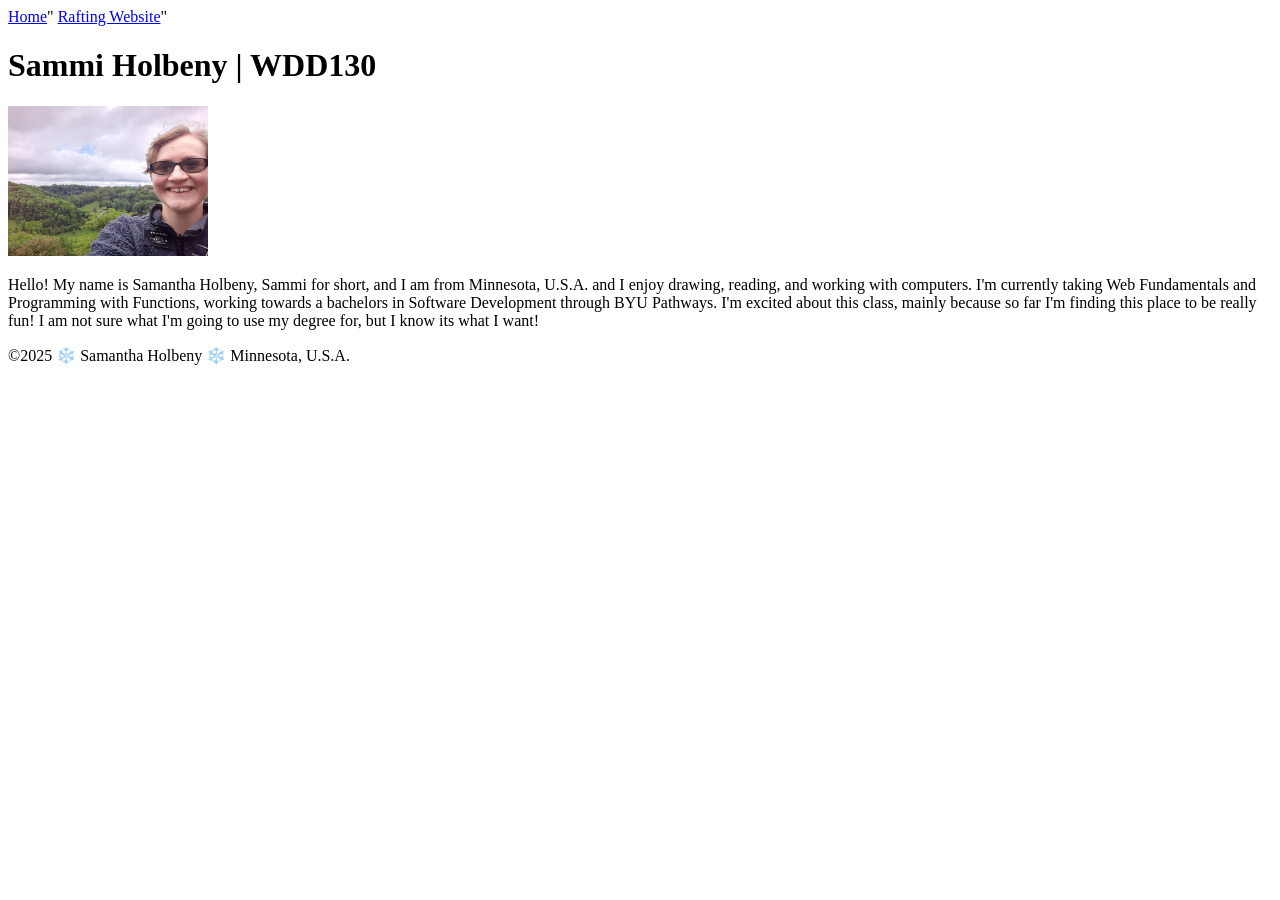
==== index.html @ cb3dff96 "updated" ====
<!DOCTYPE html>
<html lang="en">

<head>
    <meta charset="UTF-8">
    <meta name="viewport" content="width=device-width, initial-scale=1.0">
    <title>Samantha Holbeny | WDD130</title>
</head>

<body>
    <header>
        <nav>
            <a href="#">Home</a>"
            <a href="wwr/">Rafting Website</a>"
        </nav>
    </header>
    <main>
        <h1>Sammi Holbeny | WDD130</h1>
        <img src="images/profile.jpg" alt="Hello, my name is Sammi Holbeny" width="200">
        <p>Hello! My name is Samantha Holbeny, Sammi for short, and I am from Minnesota, U.S.A. and
            I enjoy drawing, reading, and working with computers. I'm currently taking Web
            Fundamentals and Programming with Functions, working towards a bachelors in Software
            Development through BYU Pathways. I'm excited about this class, mainly because so far
            I'm
            finding this place to be really fun! I am not sure what I'm going to use my degree for,
            but
            I know its what I want!
        </p>
    </main>
    <footer>
        <p>©2025 ❄️ Samantha Holbeny ❄️ Minnesota, U.S.A.</p>
    </footer>
</body>

</html>
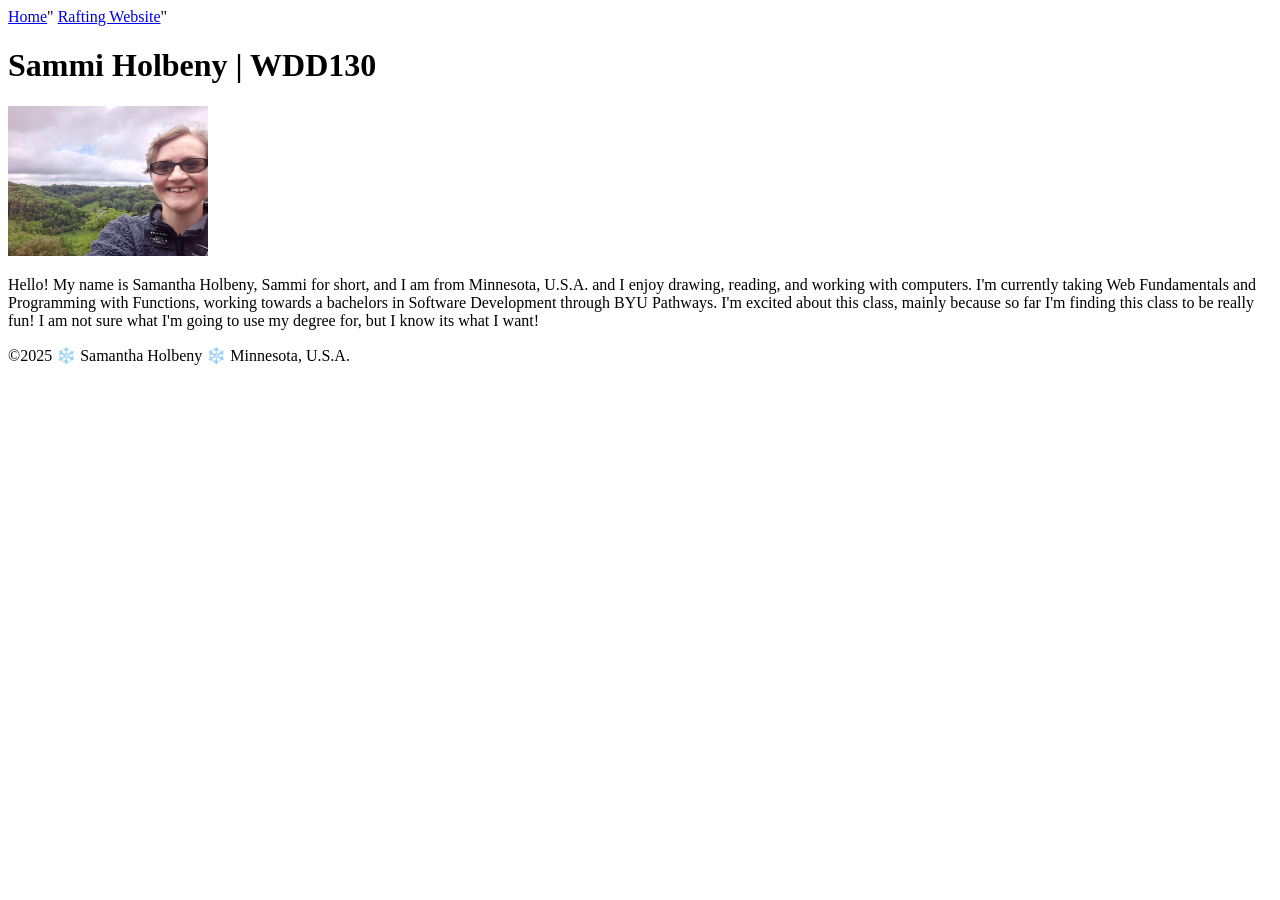
==== commit 46295040: "spelling" ====
--- a/index.html
+++ b/index.html
@@ -21,9 +21,8 @@
             I enjoy drawing, reading, and working with computers. I'm currently taking Web
             Fundamentals and Programming with Functions, working towards a bachelors in Software
             Development through BYU Pathways. I'm excited about this class, mainly because so far
-            I'm
-            finding this place to be really fun! I am not sure what I'm going to use my degree for,
-            but
+            I'm finding this class to be really fun! I am not sure what I'm going to use my degree
+            for, but
             I know its what I want!
         </p>
     </main>
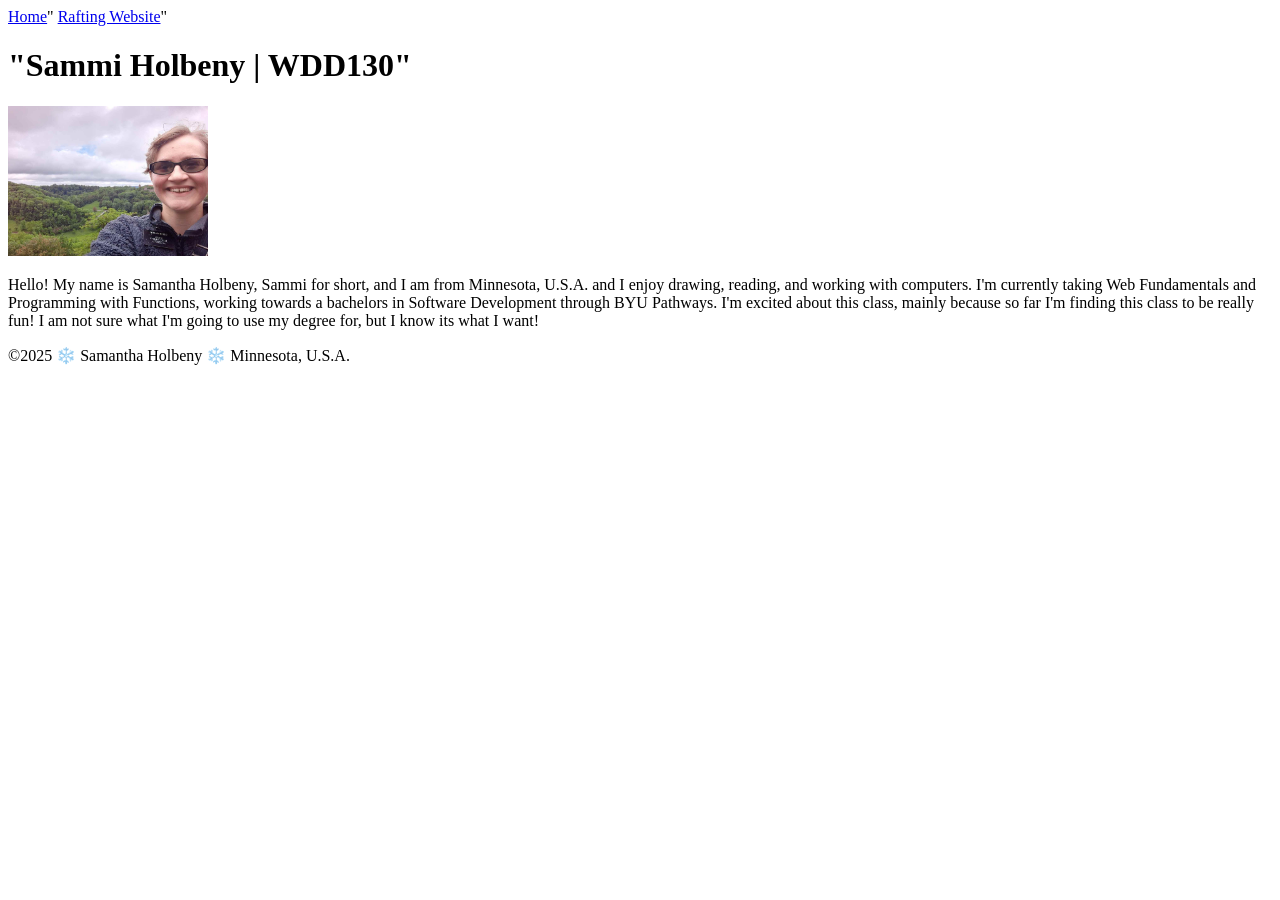
==== commit 184a9963: "updated2" ====
--- a/index.html
+++ b/index.html
@@ -4,7 +4,7 @@
 <head>
     <meta charset="UTF-8">
     <meta name="viewport" content="width=device-width, initial-scale=1.0">
-    <title>Samantha Holbeny | WDD130</title>
+    <title>"Samantha Holbeny | WDD130"</title>
 </head>
 
 <body>
@@ -15,7 +15,7 @@
         </nav>
     </header>
     <main>
-        <h1>Sammi Holbeny | WDD130</h1>
+        <h1>"Sammi Holbeny | WDD130"</h1>
         <img src="images/profile.jpg" alt="Hello, my name is Sammi Holbeny" width="200">
         <p>Hello! My name is Samantha Holbeny, Sammi for short, and I am from Minnesota, U.S.A. and
             I enjoy drawing, reading, and working with computers. I'm currently taking Web
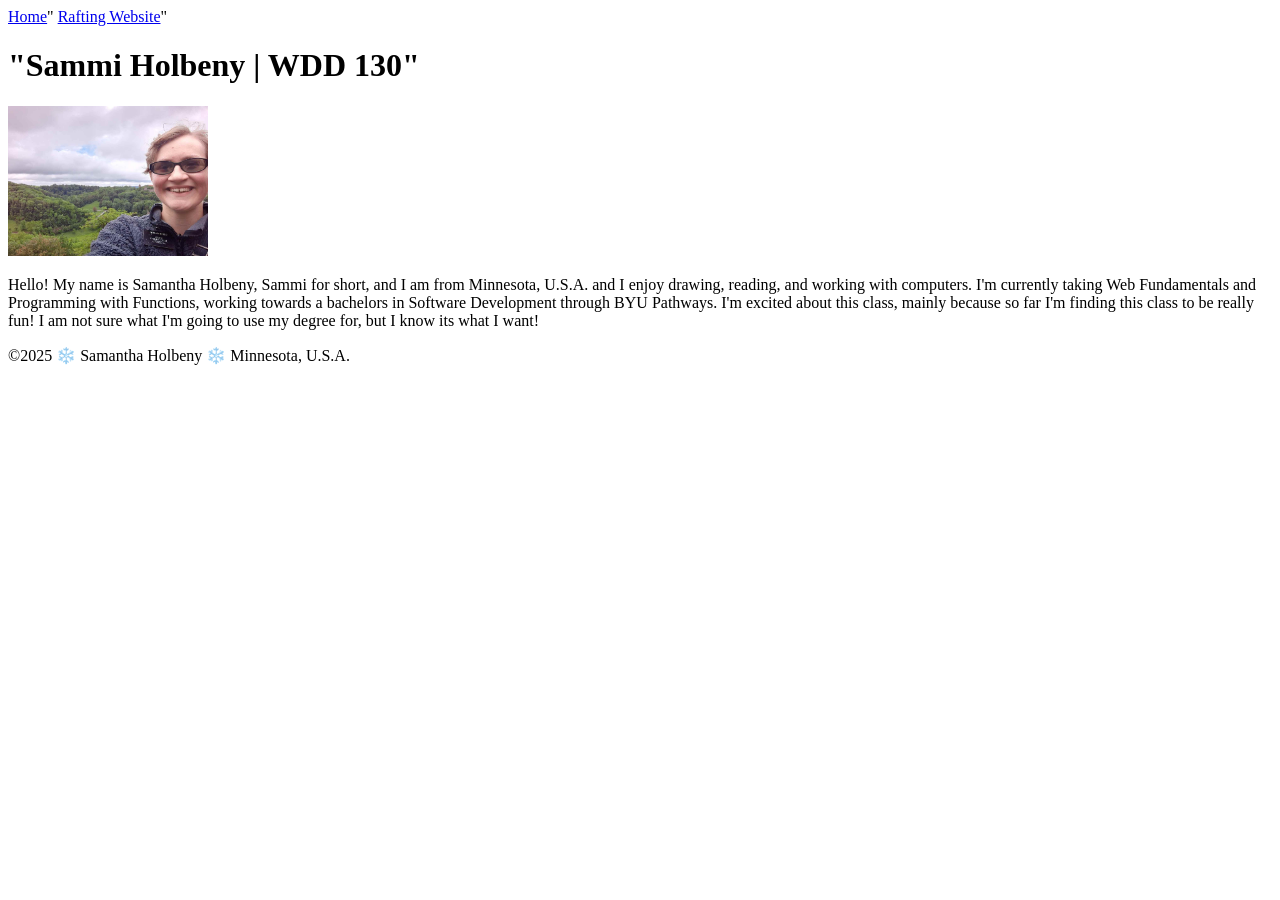
==== commit 8b914bf4: "updated3" ====
--- a/index.html
+++ b/index.html
@@ -4,7 +4,7 @@
 <head>
     <meta charset="UTF-8">
     <meta name="viewport" content="width=device-width, initial-scale=1.0">
-    <title>"Samantha Holbeny | WDD130"</title>
+    <title>"Samantha Holbeny | WDD 130"</title>
 </head>
 
 <body>
@@ -15,7 +15,7 @@
         </nav>
     </header>
     <main>
-        <h1>"Sammi Holbeny | WDD130"</h1>
+        <h1>"Sammi Holbeny | WDD 130"</h1>
         <img src="images/profile.jpg" alt="Hello, my name is Sammi Holbeny" width="200">
         <p>Hello! My name is Samantha Holbeny, Sammi for short, and I am from Minnesota, U.S.A. and
             I enjoy drawing, reading, and working with computers. I'm currently taking Web
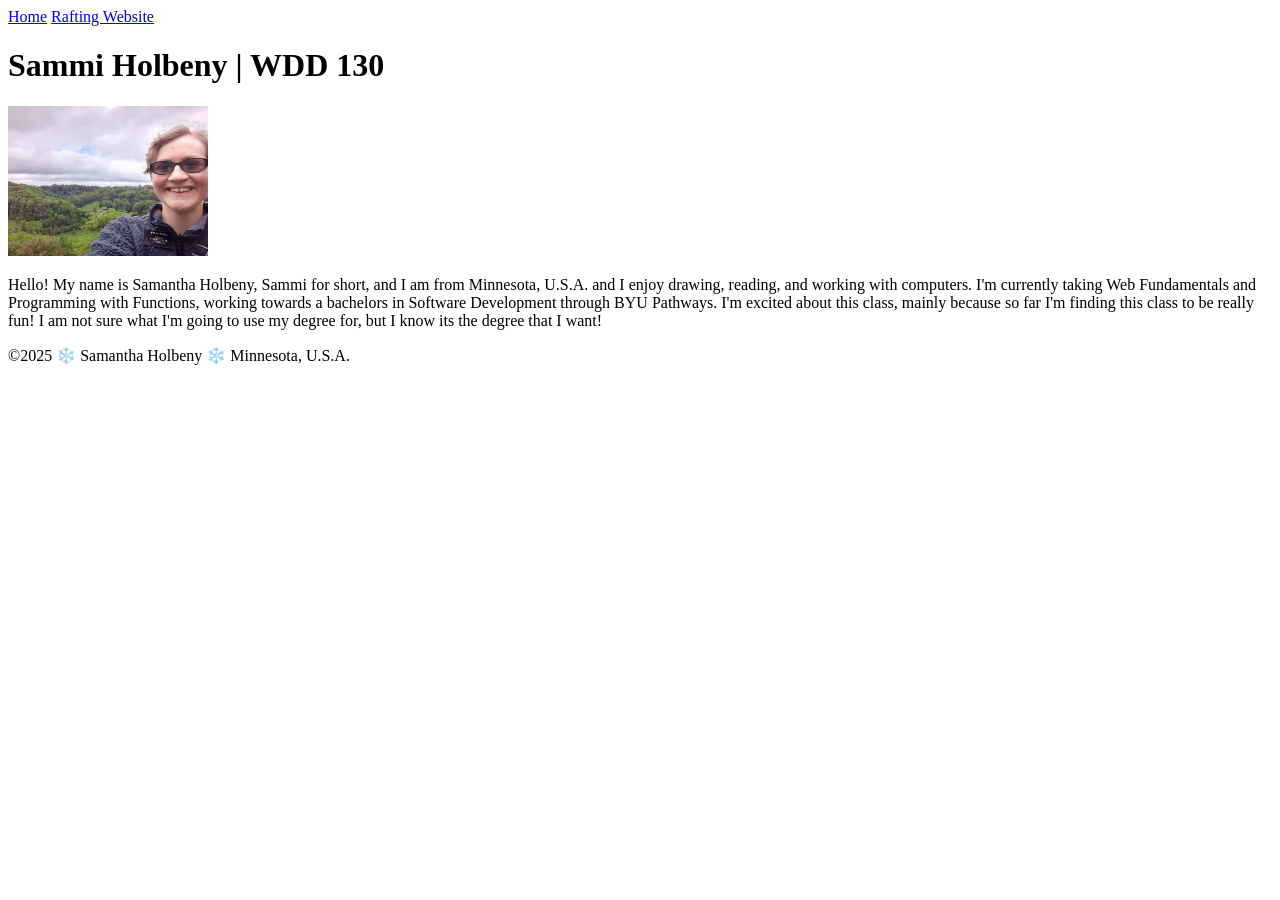
==== commit 0ce843af: "updated4" ====
--- a/index.html
+++ b/index.html
@@ -4,26 +4,25 @@
 <head>
     <meta charset="UTF-8">
     <meta name="viewport" content="width=device-width, initial-scale=1.0">
-    <title>"Samantha Holbeny | WDD 130"</title>
+    <title>Samantha Holbeny | WDD 130</title>
 </head>
 
 <body>
     <header>
         <nav>
-            <a href="#">Home</a>"
-            <a href="wwr/">Rafting Website</a>"
+            <a href="#">Home</a>
+            <a href="wwr/">Rafting Website</a>
         </nav>
     </header>
     <main>
-        <h1>"Sammi Holbeny | WDD 130"</h1>
+        <h1>Sammi Holbeny | WDD 130</h1>
         <img src="images/profile.jpg" alt="Hello, my name is Sammi Holbeny" width="200">
         <p>Hello! My name is Samantha Holbeny, Sammi for short, and I am from Minnesota, U.S.A. and
             I enjoy drawing, reading, and working with computers. I'm currently taking Web
             Fundamentals and Programming with Functions, working towards a bachelors in Software
             Development through BYU Pathways. I'm excited about this class, mainly because so far
             I'm finding this class to be really fun! I am not sure what I'm going to use my degree
-            for, but
-            I know its what I want!
+            for, but I know its the degree that I want!
         </p>
     </main>
     <footer>
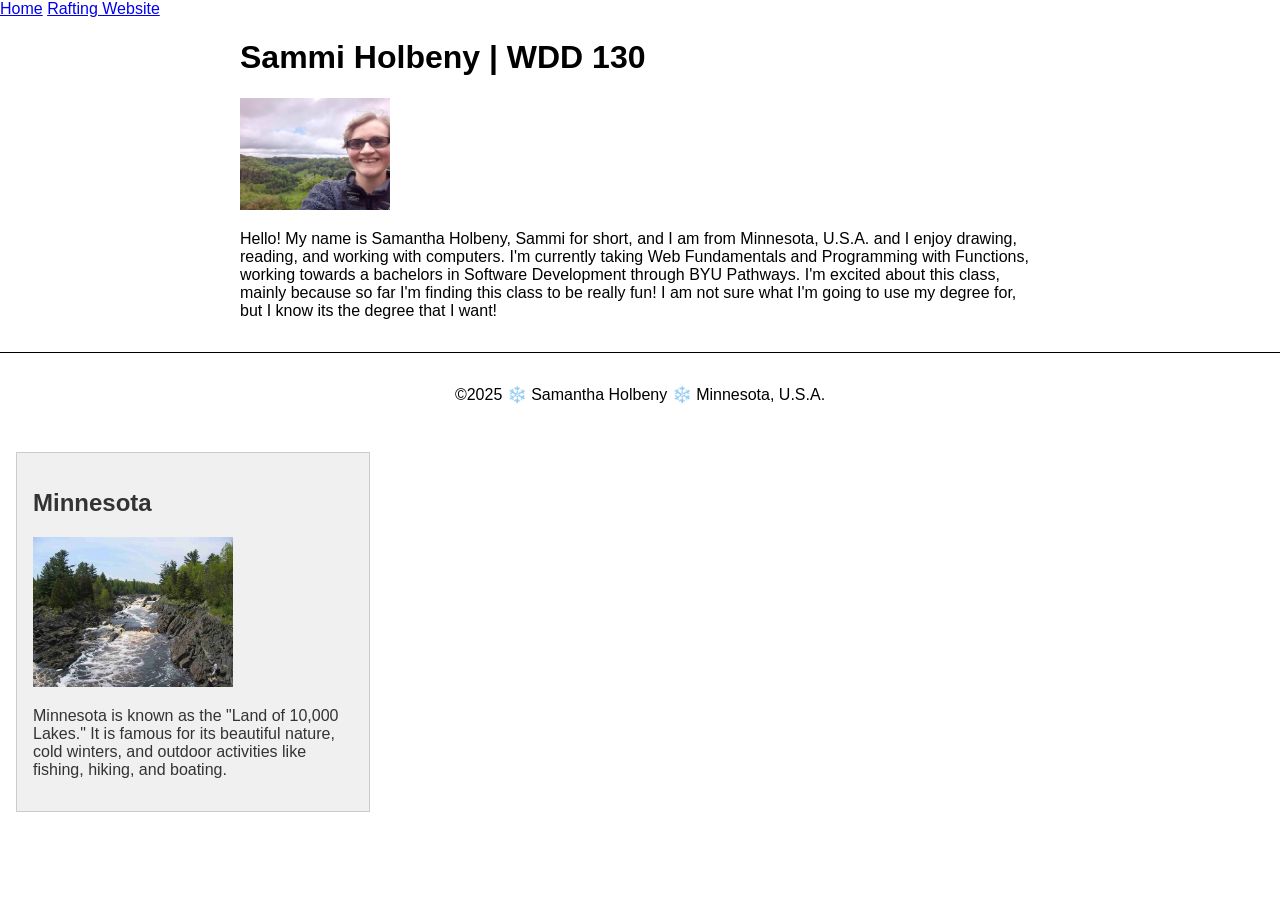
==== commit 5f98a3fa: "week2 changes" ====
--- a/index.html
+++ b/index.html
@@ -3,8 +3,13 @@
 
 <head>
     <meta charset="UTF-8">
-    <meta name="viewport" content="width=device-width, initial-scale=1.0">
-    <title>Samantha Holbeny | WDD 130</title>
+    <title>WDD130 | Samantha Holbeny</title>
+
+    <meta name="description"
+      content="Sammi Holbeny WDD130 course home page showcasing HTML and CSS assignments and projects.">
+    <meta name="author" content="Sammi Holbeny">
+
+    <link rel="stylesheet" href="styles/styles.css">
 </head>
 
 <body>
@@ -28,6 +33,15 @@
     <footer>
         <p>©2025 ❄️ Samantha Holbeny ❄️ Minnesota, U.S.A.</p>
     </footer>
+    <aside>
+        <h2>Minnesota</h2>
+        <img src="images/minnesota.jpg" alt="Beautiful Minnesota landscape">
+        <p>
+            Minnesota is known as the "Land of 10,000 Lakes." It is famous for its
+            beautiful nature, cold winters, and outdoor activities like fishing,
+            hiking, and boating.
+        </p>
+    </aside>
 </body>
 
 </html>
--- a/styles/styles.css
+++ b/styles/styles.css
@@ -0,0 +1,47 @@
+/* General Page Styling */
+body {
+    font-family: Arial, Helvetica, sans-serif;
+    margin: 0;
+    padding: 0;
+}
+
+/* Main Content Area */
+main {
+    max-width: 800px;
+    margin: 0 auto;
+}
+
+/* Profile Image inside main */
+main img {
+    width: 150px;
+    height: auto;
+}
+
+/* Paragraph Styling */
+p {
+    padding: 0;
+}
+
+/* Aside Section */
+aside {
+    width: 20rem;
+    margin: 1rem;
+    border: 1px solid #ccc;
+    padding: 1rem;
+    background-color: #f0f0f0;
+    color: #333;
+}
+
+/* Image inside Aside */
+aside img {
+    width: 200px;
+    height: auto;
+}
+
+/* Footer Styling */
+footer {
+    margin-top: 2rem;
+    border-top: 1px solid #000;
+    text-align: center;
+    padding: 1rem;
+}
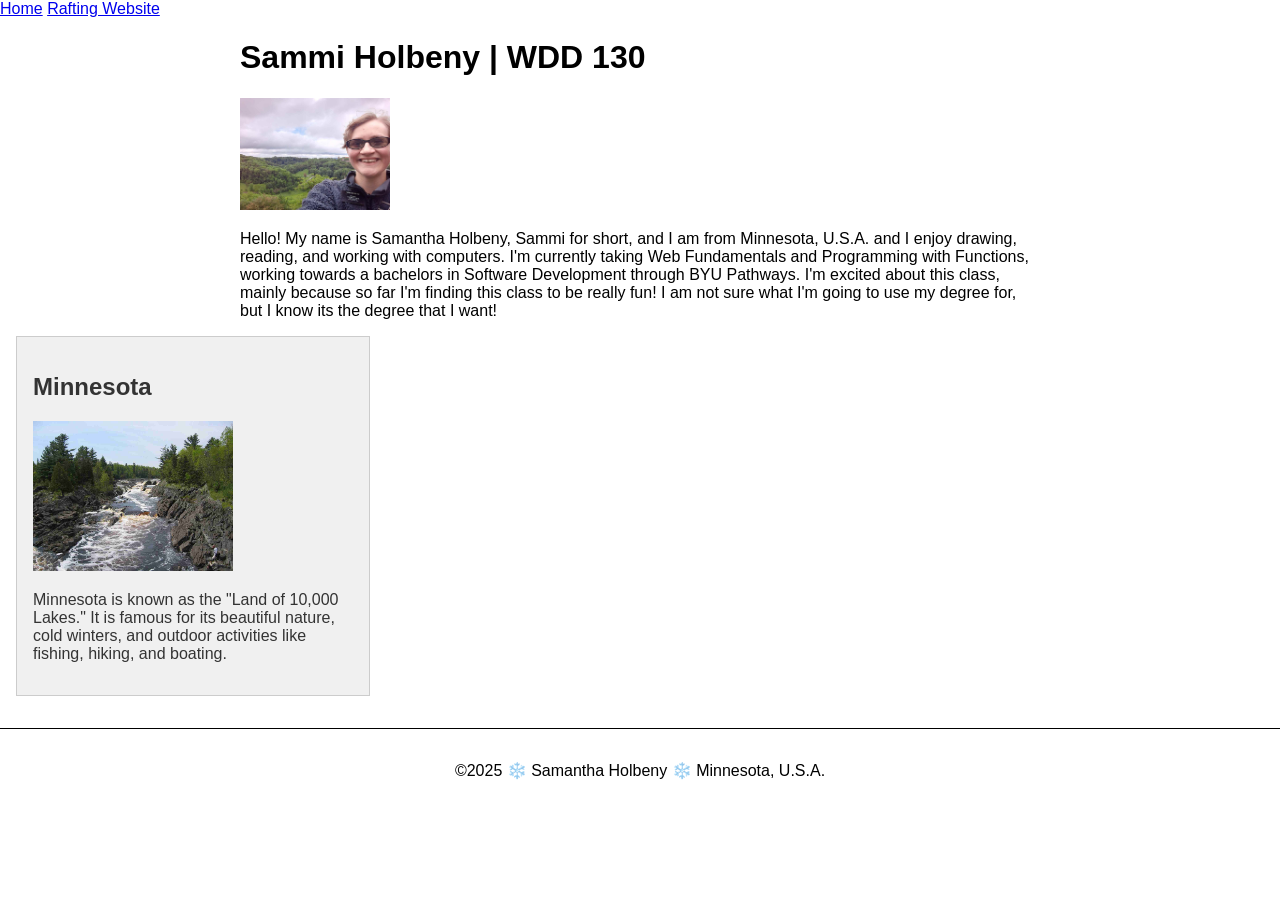
==== commit 9ec73a51: "week2 changes2" ====
--- a/index.html
+++ b/index.html
@@ -19,9 +19,10 @@
             <a href="wwr/">Rafting Website</a>
         </nav>
     </header>
+
     <main>
         <h1>Sammi Holbeny | WDD 130</h1>
-        <img src="images/profile.jpg" alt="Hello, my name is Sammi Holbeny" width="200">
+        <img src="images/profile.jpg" alt="Hello, my name is Sammi Holbeny">
         <p>Hello! My name is Samantha Holbeny, Sammi for short, and I am from Minnesota, U.S.A. and
             I enjoy drawing, reading, and working with computers. I'm currently taking Web
             Fundamentals and Programming with Functions, working towards a bachelors in Software
@@ -30,9 +31,7 @@
             for, but I know its the degree that I want!
         </p>
     </main>
-    <footer>
-        <p>©2025 ❄️ Samantha Holbeny ❄️ Minnesota, U.S.A.</p>
-    </footer>
+
     <aside>
         <h2>Minnesota</h2>
         <img src="images/minnesota.jpg" alt="Beautiful Minnesota landscape">
@@ -42,6 +41,11 @@
             hiking, and boating.
         </p>
     </aside>
+
+    <footer>
+        <p>©2025 ❄️ Samantha Holbeny ❄️ Minnesota, U.S.A.</p>
+    </footer>
+
 </body>
 
 </html>
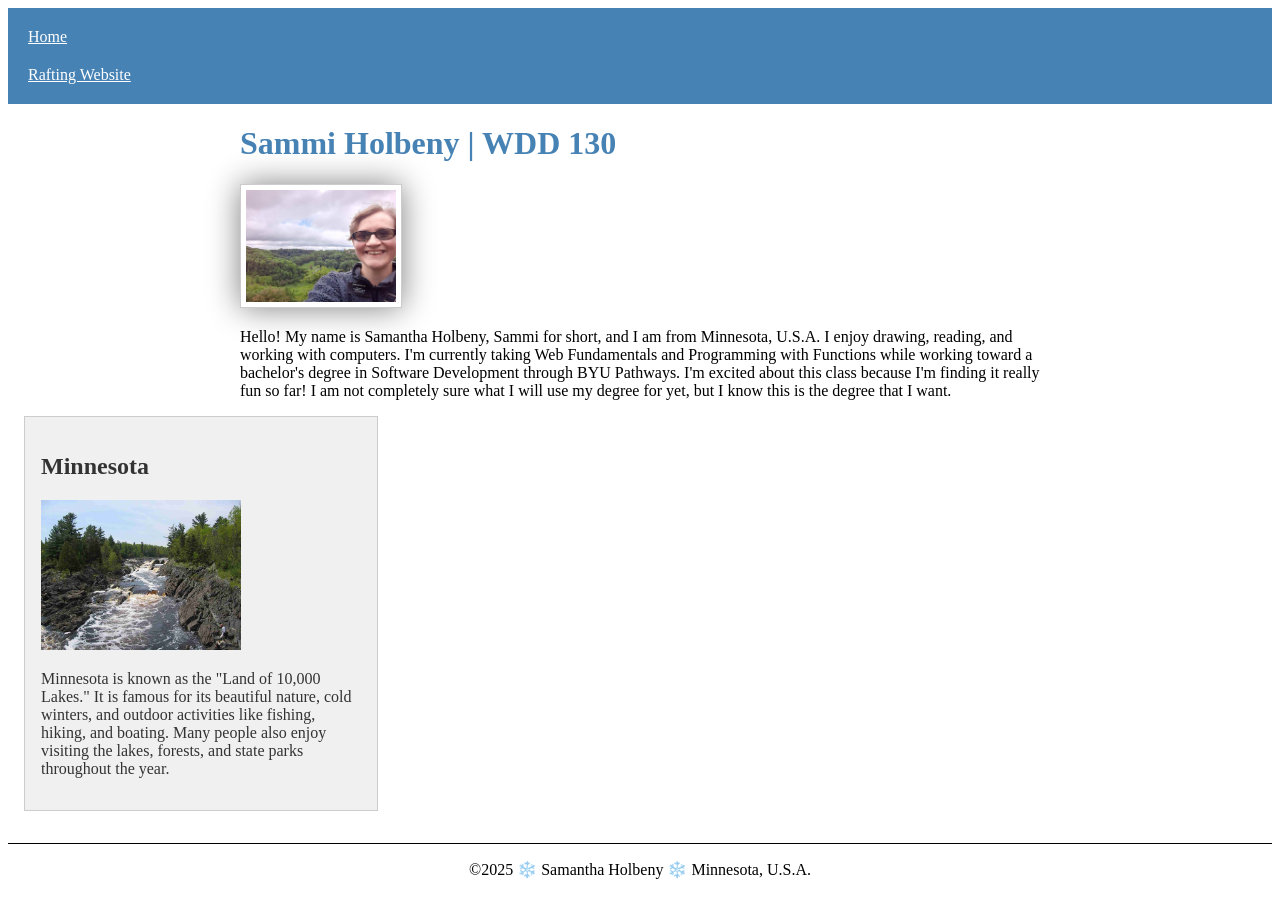
==== commit b165bda7: "week2 changes3" ====
--- a/index.html
+++ b/index.html
@@ -3,16 +3,18 @@
 
 <head>
     <meta charset="UTF-8">
-    <title>WDD130 | Samantha Holbeny</title>
+    <meta name="viewport" content="width=device-width, initial-scale=1.0">
+    <title>Samantha Holbeny | WDD 130</title>
 
     <meta name="description"
-      content="Sammi Holbeny WDD130 course home page showcasing HTML and CSS assignments and projects.">
+      content="Sammi Holbeny WDD 130 course home page showcasing HTML and CSS assignments and projects.">
     <meta name="author" content="Sammi Holbeny">
 
     <link rel="stylesheet" href="styles/styles.css">
 </head>
 
 <body>
+
     <header>
         <nav>
             <a href="#">Home</a>
@@ -22,23 +24,29 @@
 
     <main>
         <h1>Sammi Holbeny | WDD 130</h1>
+
         <img src="images/profile.jpg" alt="Hello, my name is Sammi Holbeny">
-        <p>Hello! My name is Samantha Holbeny, Sammi for short, and I am from Minnesota, U.S.A. and
+
+        <p>
+            Hello! My name is Samantha Holbeny, Sammi for short, and I am from Minnesota, U.S.A.
             I enjoy drawing, reading, and working with computers. I'm currently taking Web
-            Fundamentals and Programming with Functions, working towards a bachelors in Software
-            Development through BYU Pathways. I'm excited about this class, mainly because so far
-            I'm finding this class to be really fun! I am not sure what I'm going to use my degree
-            for, but I know its the degree that I want!
+            Fundamentals and Programming with Functions while working toward a bachelor's
+            degree in Software Development through BYU Pathways. I'm excited about this class
+            because I'm finding it really fun so far! I am not completely sure what I will use
+            my degree for yet, but I know this is the degree that I want.
         </p>
     </main>
 
     <aside>
         <h2>Minnesota</h2>
+
         <img src="images/minnesota.jpg" alt="Beautiful Minnesota landscape">
+
         <p>
-            Minnesota is known as the "Land of 10,000 Lakes." It is famous for its
-            beautiful nature, cold winters, and outdoor activities like fishing,
-            hiking, and boating.
+            Minnesota is known as the "Land of 10,000 Lakes." It is famous for its beautiful
+            nature, cold winters, and outdoor activities like fishing, hiking, and boating.
+            Many people also enjoy visiting the lakes, forests, and state parks throughout
+            the year.
         </p>
     </aside>
 
--- a/styles/styles.css
+++ b/styles/styles.css
@@ -1,28 +1,42 @@
-/* General Page Styling */
-body {
-    font-family: Arial, Helvetica, sans-serif;
-    margin: 0;
-    padding: 0;
+/* Navigation */
+nav {
+    background-color: steelblue;
+    padding: 10px;
 }
 
-/* Main Content Area */
+/* Navigation links */
+nav a {
+    color: white;
+    padding: 10px;
+    display: block;
+}
+
+/* Main content */
 main {
     max-width: 800px;
     margin: 0 auto;
 }
 
-/* Profile Image inside main */
+/* Heading */
+h1 {
+    color: steelblue;
+}
+
+/* Profile image */
 main img {
     width: 150px;
     height: auto;
+    border: 1px solid #ccc;
+    padding: 5px;
+    box-shadow: 0 0 30px gray;
 }
 
-/* Paragraph Styling */
+/* Paragraphs */
 p {
     padding: 0;
 }
 
-/* Aside Section */
+/* Aside section */
 aside {
     width: 20rem;
     margin: 1rem;
@@ -32,16 +46,15 @@
     color: #333;
 }
 
-/* Image inside Aside */
+/* Aside image */
 aside img {
     width: 200px;
     height: auto;
 }
 
-/* Footer Styling */
+/* Footer */
 footer {
     margin-top: 2rem;
     border-top: 1px solid #000;
     text-align: center;
-    padding: 1rem;
 }
